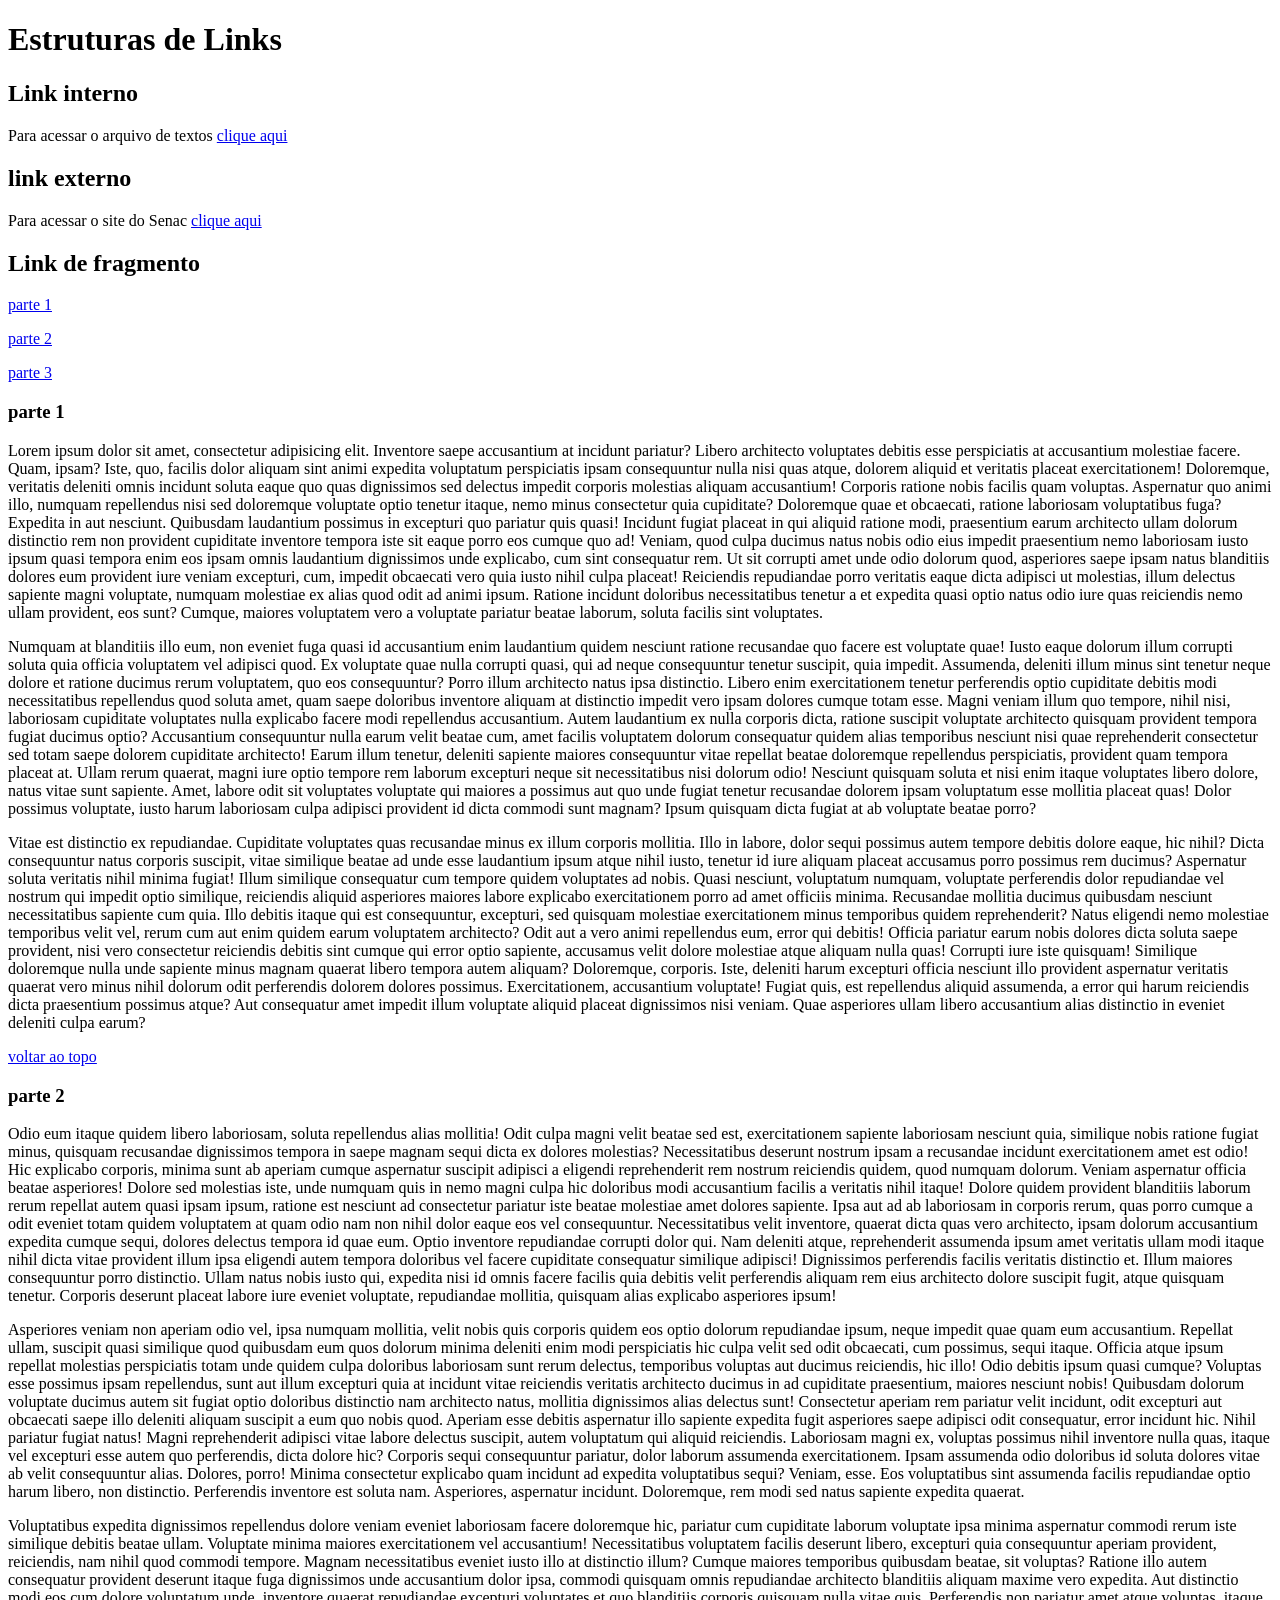
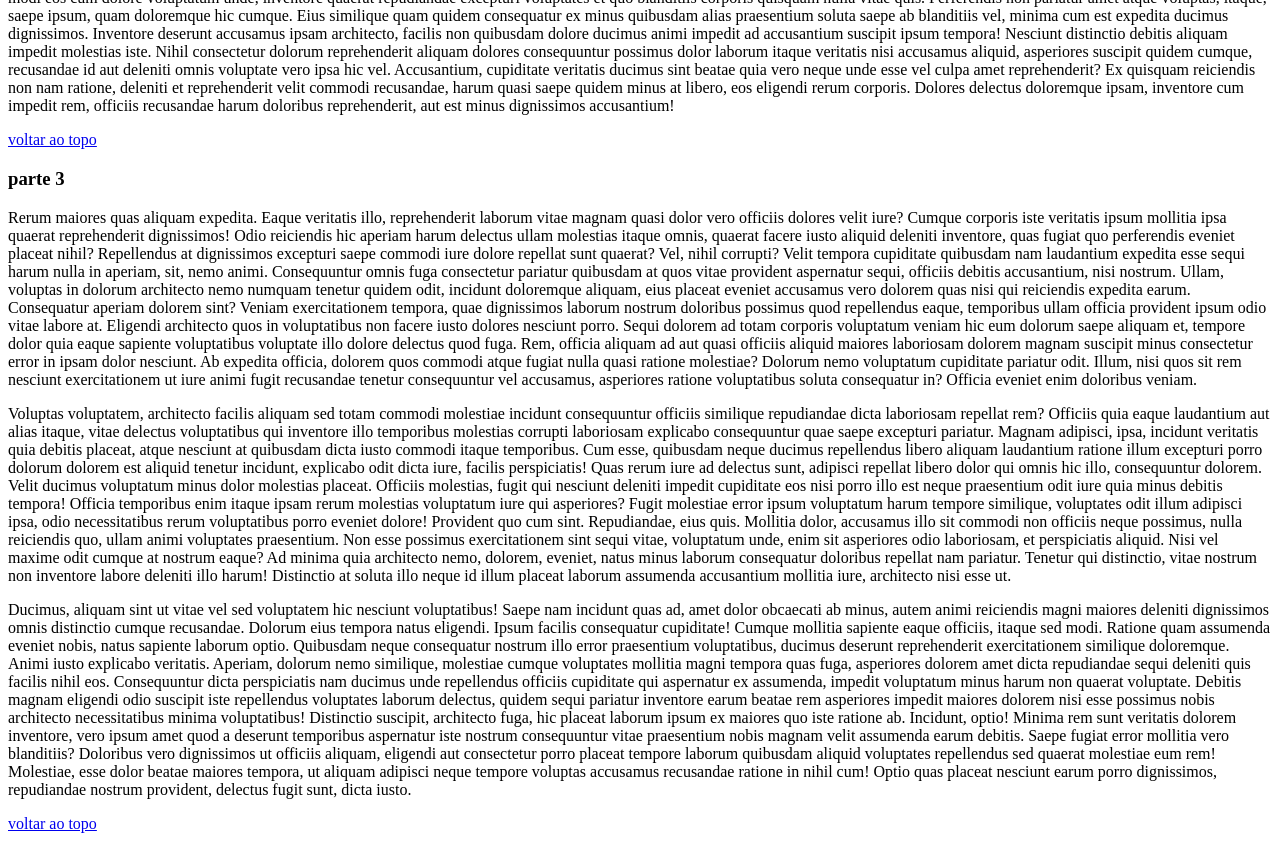
==== links.html @ afe92c68 "aula PG" ====
<!DOCTYPE html>
<html lang="pt-br">
<head>
    <meta charset="UTF-8">
    <meta name="viewport" content="width=device-width, initial-scale=1.0">
    <title>Estruturas de links</title>
</head>
<body>
    <h1>Estruturas de Links</h1>
    <h2>Link interno</h2>
    <p> Para acessar o arquivo de textos  <a href="textos.html"> clique aqui</a> 

    <h2> link externo</h2>
<p> Para acessar o site do Senac <a href="https://www.sp.senac.br" target="_blank"> clique aqui</a> 

<h2>Link de fragmento</h2>

</p>
<a id="topo"></a> 
<a href="#parte1">parte 1</a></p>
<a href="#parte2">parte 2</a></p>
<a href="#parte3">parte 3</a></p>
<p>

<!-- p3*9>250lorem -->

<h3><a id="parte1"></a>parte 1</h3>
<P>Lorem ipsum dolor sit amet, consectetur adipisicing elit. Inventore saepe accusantium at incidunt pariatur? Libero architecto voluptates debitis esse perspiciatis at accusantium molestiae facere. Quam, ipsam? Iste, quo, facilis dolor aliquam sint animi expedita voluptatum perspiciatis ipsam consequuntur nulla nisi quas atque, dolorem aliquid et veritatis placeat exercitationem! Doloremque, veritatis deleniti omnis incidunt soluta eaque quo quas dignissimos sed delectus impedit corporis molestias aliquam accusantium! Corporis ratione nobis facilis quam voluptas. Aspernatur quo animi illo, numquam repellendus nisi sed doloremque voluptate optio tenetur itaque, nemo minus consectetur quia cupiditate? Doloremque quae et obcaecati, ratione laboriosam voluptatibus fuga? Expedita in aut nesciunt. Quibusdam laudantium possimus in excepturi quo pariatur quis quasi! Incidunt fugiat placeat in qui aliquid ratione modi, praesentium earum architecto ullam dolorum distinctio rem non provident cupiditate inventore tempora iste sit eaque porro eos cumque quo ad! Veniam, quod culpa ducimus natus nobis odio eius impedit praesentium nemo laboriosam iusto ipsum quasi tempora enim eos ipsam omnis laudantium dignissimos unde explicabo, cum sint consequatur rem. Ut sit corrupti amet unde odio dolorum quod, asperiores saepe ipsam natus blanditiis dolores eum provident iure veniam excepturi, cum, impedit obcaecati vero quia iusto nihil culpa placeat! Reiciendis repudiandae porro veritatis eaque dicta adipisci ut molestias, illum delectus sapiente magni voluptate, numquam molestiae ex alias quod odit ad animi ipsum. Ratione incidunt doloribus necessitatibus tenetur a et expedita quasi optio natus odio iure quas reiciendis nemo ullam provident, eos sunt? Cumque, maiores voluptatem vero a voluptate pariatur beatae laborum, soluta facilis sint voluptates.</P>
<P>Numquam at blanditiis illo eum, non eveniet fuga quasi id accusantium enim laudantium quidem nesciunt ratione recusandae quo facere est voluptate quae! Iusto eaque dolorum illum corrupti soluta quia officia voluptatem vel adipisci quod. Ex voluptate quae nulla corrupti quasi, qui ad neque consequuntur tenetur suscipit, quia impedit. Assumenda, deleniti illum minus sint tenetur neque dolore et ratione ducimus rerum voluptatem, quo eos consequuntur? Porro illum architecto natus ipsa distinctio. Libero enim exercitationem tenetur perferendis optio cupiditate debitis modi necessitatibus repellendus quod soluta amet, quam saepe doloribus inventore aliquam at distinctio impedit vero ipsam dolores cumque totam esse. Magni veniam illum quo tempore, nihil nisi, laboriosam cupiditate voluptates nulla explicabo facere modi repellendus accusantium. Autem laudantium ex nulla corporis dicta, ratione suscipit voluptate architecto quisquam provident tempora fugiat ducimus optio? Accusantium consequuntur nulla earum velit beatae cum, amet facilis voluptatem dolorum consequatur quidem alias temporibus nesciunt nisi quae reprehenderit consectetur sed totam saepe dolorem cupiditate architecto! Earum illum tenetur, deleniti sapiente maiores consequuntur vitae repellat beatae doloremque repellendus perspiciatis, provident quam tempora placeat at. Ullam rerum quaerat, magni iure optio tempore rem laborum excepturi neque sit necessitatibus nisi dolorum odio! Nesciunt quisquam soluta et nisi enim itaque voluptates libero dolore, natus vitae sunt sapiente. Amet, labore odit sit voluptates voluptate qui maiores a possimus aut quo unde fugiat tenetur recusandae dolorem ipsam voluptatum esse mollitia placeat quas! Dolor possimus voluptate, iusto harum laboriosam culpa adipisci provident id dicta commodi sunt magnam? Ipsum quisquam dicta fugiat at ab voluptate beatae porro?</P>
<P>Vitae est distinctio ex repudiandae. Cupiditate voluptates quas recusandae minus ex illum corporis mollitia. Illo in labore, dolor sequi possimus autem tempore debitis dolore eaque, hic nihil? Dicta consequuntur natus corporis suscipit, vitae similique beatae ad unde esse laudantium ipsum atque nihil iusto, tenetur id iure aliquam placeat accusamus porro possimus rem ducimus? Aspernatur soluta veritatis nihil minima fugiat! Illum similique consequatur cum tempore quidem voluptates ad nobis. Quasi nesciunt, voluptatum numquam, voluptate perferendis dolor repudiandae vel nostrum qui impedit optio similique, reiciendis aliquid asperiores maiores labore explicabo exercitationem porro ad amet officiis minima. Recusandae mollitia ducimus quibusdam nesciunt necessitatibus sapiente cum quia. Illo debitis itaque qui est consequuntur, excepturi, sed quisquam molestiae exercitationem minus temporibus quidem reprehenderit? Natus eligendi nemo molestiae temporibus velit vel, rerum cum aut enim quidem earum voluptatem architecto? Odit aut a vero animi repellendus eum, error qui debitis! Officia pariatur earum nobis dolores dicta soluta saepe provident, nisi vero consectetur reiciendis debitis sint cumque qui error optio sapiente, accusamus velit dolore molestiae atque aliquam nulla quas! Corrupti iure iste quisquam! Similique doloremque nulla unde sapiente minus magnam quaerat libero tempora autem aliquam? Doloremque, corporis. Iste, deleniti harum excepturi officia nesciunt illo provident aspernatur veritatis quaerat vero minus nihil dolorum odit perferendis dolorem dolores possimus. Exercitationem, accusantium voluptate! Fugiat quis, est repellendus aliquid assumenda, a error qui harum reiciendis dicta praesentium possimus atque? Aut consequatur amet impedit illum voluptate aliquid placeat dignissimos nisi veniam. Quae asperiores ullam libero accusantium alias distinctio in eveniet deleniti culpa earum?</P>
<a href="#topo"> voltar ao topo </a></p>

<h3><a id="parte2"></a>parte 2</h3>
<P>Odio eum itaque quidem libero laboriosam, soluta repellendus alias mollitia! Odit culpa magni velit beatae sed est, exercitationem sapiente laboriosam nesciunt quia, similique nobis ratione fugiat minus, quisquam recusandae dignissimos tempora in saepe magnam sequi dicta ex dolores molestias? Necessitatibus deserunt nostrum ipsam a recusandae incidunt exercitationem amet est odio! Hic explicabo corporis, minima sunt ab aperiam cumque aspernatur suscipit adipisci a eligendi reprehenderit rem nostrum reiciendis quidem, quod numquam dolorum. Veniam aspernatur officia beatae asperiores! Dolore sed molestias iste, unde numquam quis in nemo magni culpa hic doloribus modi accusantium facilis a veritatis nihil itaque! Dolore quidem provident blanditiis laborum rerum repellat autem quasi ipsam ipsum, ratione est nesciunt ad consectetur pariatur iste beatae molestiae amet dolores sapiente. Ipsa aut ad ab laboriosam in corporis rerum, quas porro cumque a odit eveniet totam quidem voluptatem at quam odio nam non nihil dolor eaque eos vel consequuntur. Necessitatibus velit inventore, quaerat dicta quas vero architecto, ipsam dolorum accusantium expedita cumque sequi, dolores delectus tempora id quae eum. Optio inventore repudiandae corrupti dolor qui. Nam deleniti atque, reprehenderit assumenda ipsum amet veritatis ullam modi itaque nihil dicta vitae provident illum ipsa eligendi autem tempora doloribus vel facere cupiditate consequatur similique adipisci! Dignissimos perferendis facilis veritatis distinctio et. Illum maiores consequuntur porro distinctio. Ullam natus nobis iusto qui, expedita nisi id omnis facere facilis quia debitis velit perferendis aliquam rem eius architecto dolore suscipit fugit, atque quisquam tenetur. Corporis deserunt placeat labore iure eveniet voluptate, repudiandae mollitia, quisquam alias explicabo asperiores ipsum!</P>
<P>Asperiores veniam non aperiam odio vel, ipsa numquam mollitia, velit nobis quis corporis quidem eos optio dolorum repudiandae ipsum, neque impedit quae quam eum accusantium. Repellat ullam, suscipit quasi similique quod quibusdam eum quos dolorum minima deleniti enim modi perspiciatis hic culpa velit sed odit obcaecati, cum possimus, sequi itaque. Officia atque ipsum repellat molestias perspiciatis totam unde quidem culpa doloribus laboriosam sunt rerum delectus, temporibus voluptas aut ducimus reiciendis, hic illo! Odio debitis ipsum quasi cumque? Voluptas esse possimus ipsam repellendus, sunt aut illum excepturi quia at incidunt vitae reiciendis veritatis architecto ducimus in ad cupiditate praesentium, maiores nesciunt nobis! Quibusdam dolorum voluptate ducimus autem sit fugiat optio doloribus distinctio nam architecto natus, mollitia dignissimos alias delectus sunt! Consectetur aperiam rem pariatur velit incidunt, odit excepturi aut obcaecati saepe illo deleniti aliquam suscipit a eum quo nobis quod. Aperiam esse debitis aspernatur illo sapiente expedita fugit asperiores saepe adipisci odit consequatur, error incidunt hic. Nihil pariatur fugiat natus! Magni reprehenderit adipisci vitae labore delectus suscipit, autem voluptatum qui aliquid reiciendis. Laboriosam magni ex, voluptas possimus nihil inventore nulla quas, itaque vel excepturi esse autem quo perferendis, dicta dolore hic? Corporis sequi consequuntur pariatur, dolor laborum assumenda exercitationem. Ipsam assumenda odio doloribus id soluta dolores vitae ab velit consequuntur alias. Dolores, porro! Minima consectetur explicabo quam incidunt ad expedita voluptatibus sequi? Veniam, esse. Eos voluptatibus sint assumenda facilis repudiandae optio harum libero, non distinctio. Perferendis inventore est soluta nam. Asperiores, aspernatur incidunt. Doloremque, rem modi sed natus sapiente expedita quaerat.</P>
<P>Voluptatibus expedita dignissimos repellendus dolore veniam eveniet laboriosam facere doloremque hic, pariatur cum cupiditate laborum voluptate ipsa minima aspernatur commodi rerum iste similique debitis beatae ullam. Voluptate minima maiores exercitationem vel accusantium! Necessitatibus voluptatem facilis deserunt libero, excepturi quia consequuntur aperiam provident, reiciendis, nam nihil quod commodi tempore. Magnam necessitatibus eveniet iusto illo at distinctio illum? Cumque maiores temporibus quibusdam beatae, sit voluptas? Ratione illo autem consequatur provident deserunt itaque fuga dignissimos unde accusantium dolor ipsa, commodi quisquam omnis repudiandae architecto blanditiis aliquam maxime vero expedita. Aut distinctio modi eos cum dolore voluptatum unde, inventore quaerat repudiandae excepturi voluptates et quo blanditiis corporis quisquam nulla vitae quis. Perferendis non pariatur amet atque voluptas, itaque, saepe ipsum, quam doloremque hic cumque. Eius similique quam quidem consequatur ex minus quibusdam alias praesentium soluta saepe ab blanditiis vel, minima cum est expedita ducimus dignissimos. Inventore deserunt accusamus ipsam architecto, facilis non quibusdam dolore ducimus animi impedit ad accusantium suscipit ipsum tempora! Nesciunt distinctio debitis aliquam impedit molestias iste. Nihil consectetur dolorum reprehenderit aliquam dolores consequuntur possimus dolor laborum itaque veritatis nisi accusamus aliquid, asperiores suscipit quidem cumque, recusandae id aut deleniti omnis voluptate vero ipsa hic vel. Accusantium, cupiditate veritatis ducimus sint beatae quia vero neque unde esse vel culpa amet reprehenderit? Ex quisquam reiciendis non nam ratione, deleniti et reprehenderit velit commodi recusandae, harum quasi saepe quidem minus at libero, eos eligendi rerum corporis. Dolores delectus doloremque ipsam, inventore cum impedit rem, officiis recusandae harum doloribus reprehenderit, aut est minus dignissimos accusantium!</P>
<a href="#topo"> voltar ao topo </a></p>

<h3><a id="parte3"></a>parte 3</h3>
<P>Rerum maiores quas aliquam expedita. Eaque veritatis illo, reprehenderit laborum vitae magnam quasi dolor vero officiis dolores velit iure? Cumque corporis iste veritatis ipsum mollitia ipsa quaerat reprehenderit dignissimos! Odio reiciendis hic aperiam harum delectus ullam molestias itaque omnis, quaerat facere iusto aliquid deleniti inventore, quas fugiat quo perferendis eveniet placeat nihil? Repellendus at dignissimos excepturi saepe commodi iure dolore repellat sunt quaerat? Vel, nihil corrupti? Velit tempora cupiditate quibusdam nam laudantium expedita esse sequi harum nulla in aperiam, sit, nemo animi. Consequuntur omnis fuga consectetur pariatur quibusdam at quos vitae provident aspernatur sequi, officiis debitis accusantium, nisi nostrum. Ullam, voluptas in dolorum architecto nemo numquam tenetur quidem odit, incidunt doloremque aliquam, eius placeat eveniet accusamus vero dolorem quas nisi qui reiciendis expedita earum. Consequatur aperiam dolorem sint? Veniam exercitationem tempora, quae dignissimos laborum nostrum doloribus possimus quod repellendus eaque, temporibus ullam officia provident ipsum odio vitae labore at. Eligendi architecto quos in voluptatibus non facere iusto dolores nesciunt porro. Sequi dolorem ad totam corporis voluptatum veniam hic eum dolorum saepe aliquam et, tempore dolor quia eaque sapiente voluptatibus voluptate illo dolore delectus quod fuga. Rem, officia aliquam ad aut quasi officiis aliquid maiores laboriosam dolorem magnam suscipit minus consectetur error in ipsam dolor nesciunt. Ab expedita officia, dolorem quos commodi atque fugiat nulla quasi ratione molestiae? Dolorum nemo voluptatum cupiditate pariatur odit. Illum, nisi quos sit rem nesciunt exercitationem ut iure animi fugit recusandae tenetur consequuntur vel accusamus, asperiores ratione voluptatibus soluta consequatur in? Officia eveniet enim doloribus veniam.</P>
<P>Voluptas voluptatem, architecto facilis aliquam sed totam commodi molestiae incidunt consequuntur officiis similique repudiandae dicta laboriosam repellat rem? Officiis quia eaque laudantium aut alias itaque, vitae delectus voluptatibus qui inventore illo temporibus molestias corrupti laboriosam explicabo consequuntur quae saepe excepturi pariatur. Magnam adipisci, ipsa, incidunt veritatis quia debitis placeat, atque nesciunt at quibusdam dicta iusto commodi itaque temporibus. Cum esse, quibusdam neque ducimus repellendus libero aliquam laudantium ratione illum excepturi porro dolorum dolorem est aliquid tenetur incidunt, explicabo odit dicta iure, facilis perspiciatis! Quas rerum iure ad delectus sunt, adipisci repellat libero dolor qui omnis hic illo, consequuntur dolorem. Velit ducimus voluptatum minus dolor molestias placeat. Officiis molestias, fugit qui nesciunt deleniti impedit cupiditate eos nisi porro illo est neque praesentium odit iure quia minus debitis tempora! Officia temporibus enim itaque ipsam rerum molestias voluptatum iure qui asperiores? Fugit molestiae error ipsum voluptatum harum tempore similique, voluptates odit illum adipisci ipsa, odio necessitatibus rerum voluptatibus porro eveniet dolore! Provident quo cum sint. Repudiandae, eius quis. Mollitia dolor, accusamus illo sit commodi non officiis neque possimus, nulla reiciendis quo, ullam animi voluptates praesentium. Non esse possimus exercitationem sint sequi vitae, voluptatum unde, enim sit asperiores odio laboriosam, et perspiciatis aliquid. Nisi vel maxime odit cumque at nostrum eaque? Ad minima quia architecto nemo, dolorem, eveniet, natus minus laborum consequatur doloribus repellat nam pariatur. Tenetur qui distinctio, vitae nostrum non inventore labore deleniti illo harum! Distinctio at soluta illo neque id illum placeat laborum assumenda accusantium mollitia iure, architecto nisi esse ut.</P>
<P>Ducimus, aliquam sint ut vitae vel sed voluptatem hic nesciunt voluptatibus! Saepe nam incidunt quas ad, amet dolor obcaecati ab minus, autem animi reiciendis magni maiores deleniti dignissimos omnis distinctio cumque recusandae. Dolorum eius tempora natus eligendi. Ipsum facilis consequatur cupiditate! Cumque mollitia sapiente eaque officiis, itaque sed modi. Ratione quam assumenda eveniet nobis, natus sapiente laborum optio. Quibusdam neque consequatur nostrum illo error praesentium voluptatibus, ducimus deserunt reprehenderit exercitationem similique doloremque. Animi iusto explicabo veritatis. Aperiam, dolorum nemo similique, molestiae cumque voluptates mollitia magni tempora quas fuga, asperiores dolorem amet dicta repudiandae sequi deleniti quis facilis nihil eos. Consequuntur dicta perspiciatis nam ducimus unde repellendus officiis cupiditate qui aspernatur ex assumenda, impedit voluptatum minus harum non quaerat voluptate. Debitis magnam eligendi odio suscipit iste repellendus voluptates laborum delectus, quidem sequi pariatur inventore earum beatae rem asperiores impedit maiores dolorem nisi esse possimus nobis architecto necessitatibus minima voluptatibus! Distinctio suscipit, architecto fuga, hic placeat laborum ipsum ex maiores quo iste ratione ab. Incidunt, optio! Minima rem sunt veritatis dolorem inventore, vero ipsum amet quod a deserunt temporibus aspernatur iste nostrum consequuntur vitae praesentium nobis magnam velit assumenda earum debitis. Saepe fugiat error mollitia vero blanditiis? Doloribus vero dignissimos ut officiis aliquam, eligendi aut consectetur porro placeat tempore laborum quibusdam aliquid voluptates repellendus sed quaerat molestiae eum rem! Molestiae, esse dolor beatae maiores tempora, ut aliquam adipisci neque tempore voluptas accusamus recusandae ratione in nihil cum! Optio quas placeat nesciunt earum porro dignissimos, repudiandae nostrum provident, delectus fugit sunt, dicta iusto.</P>
<a href="#topo"> voltar ao topo </a></p>


</body>
</html>
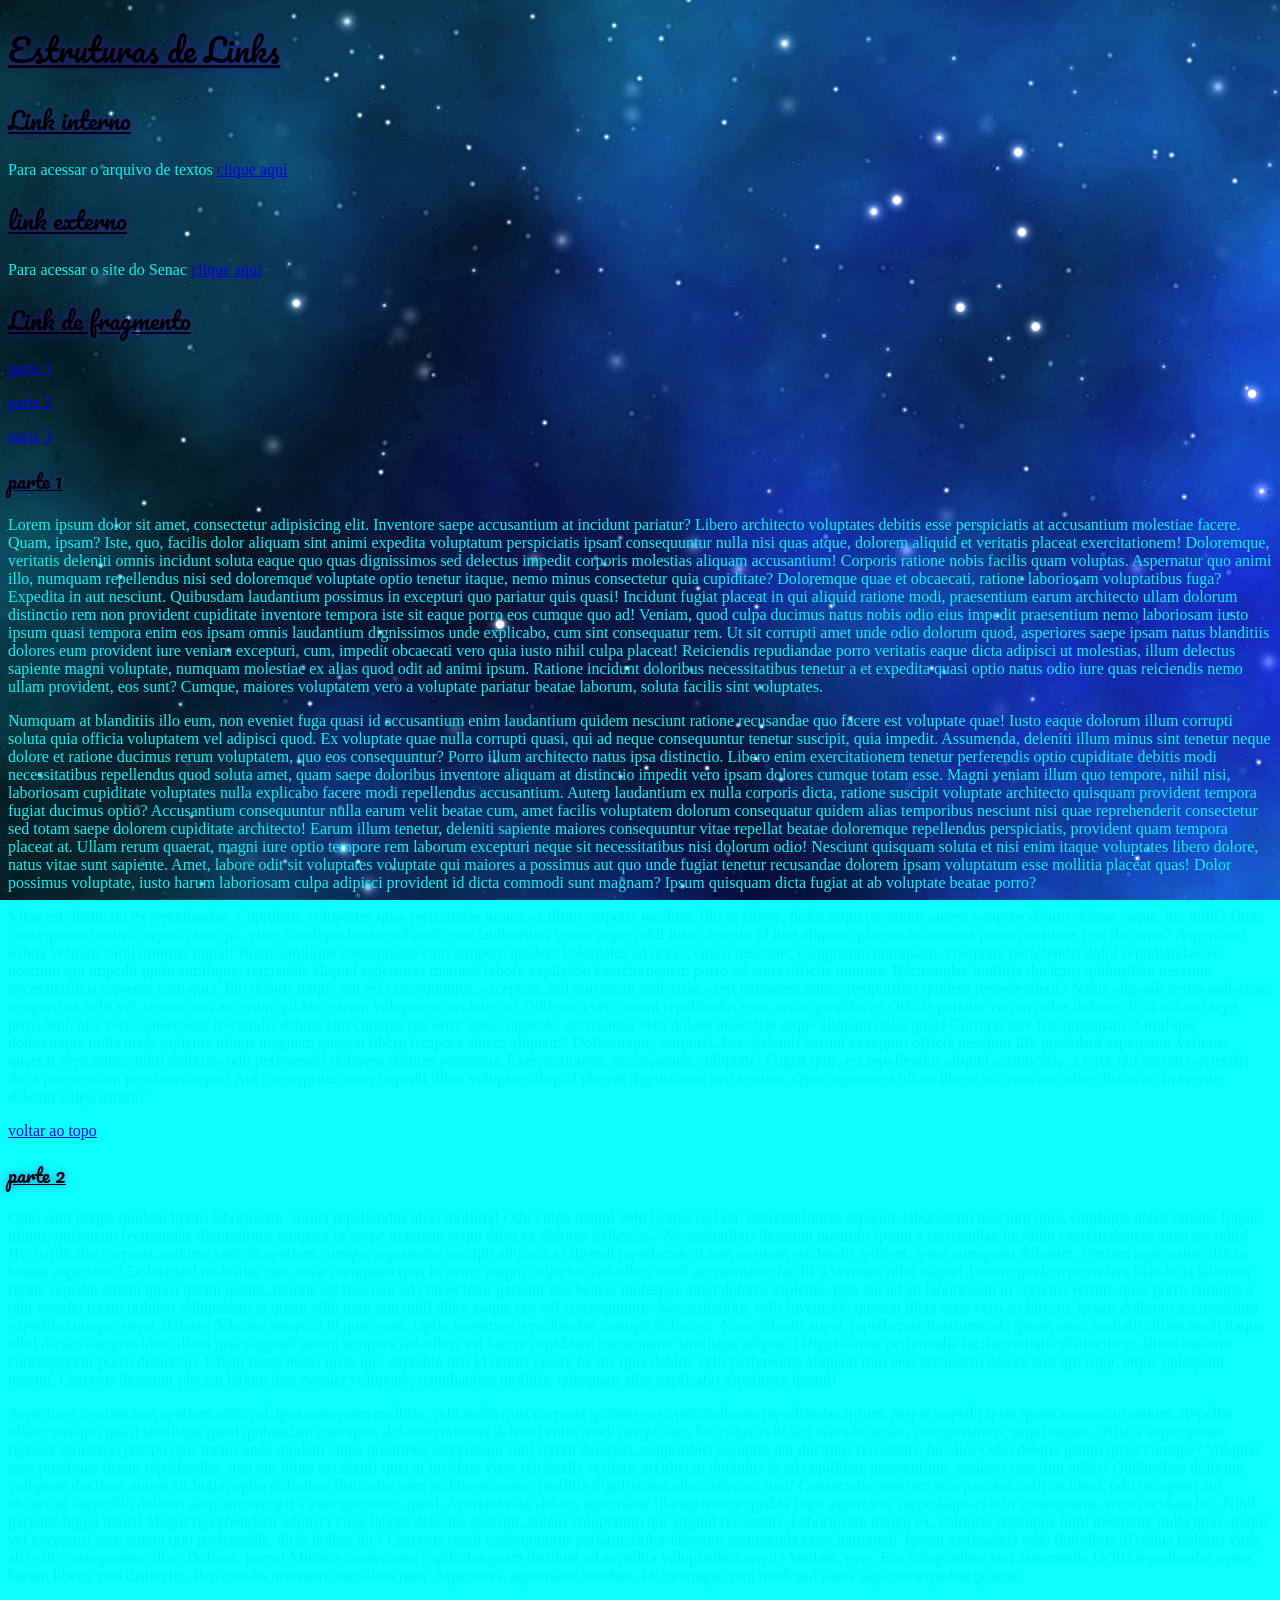
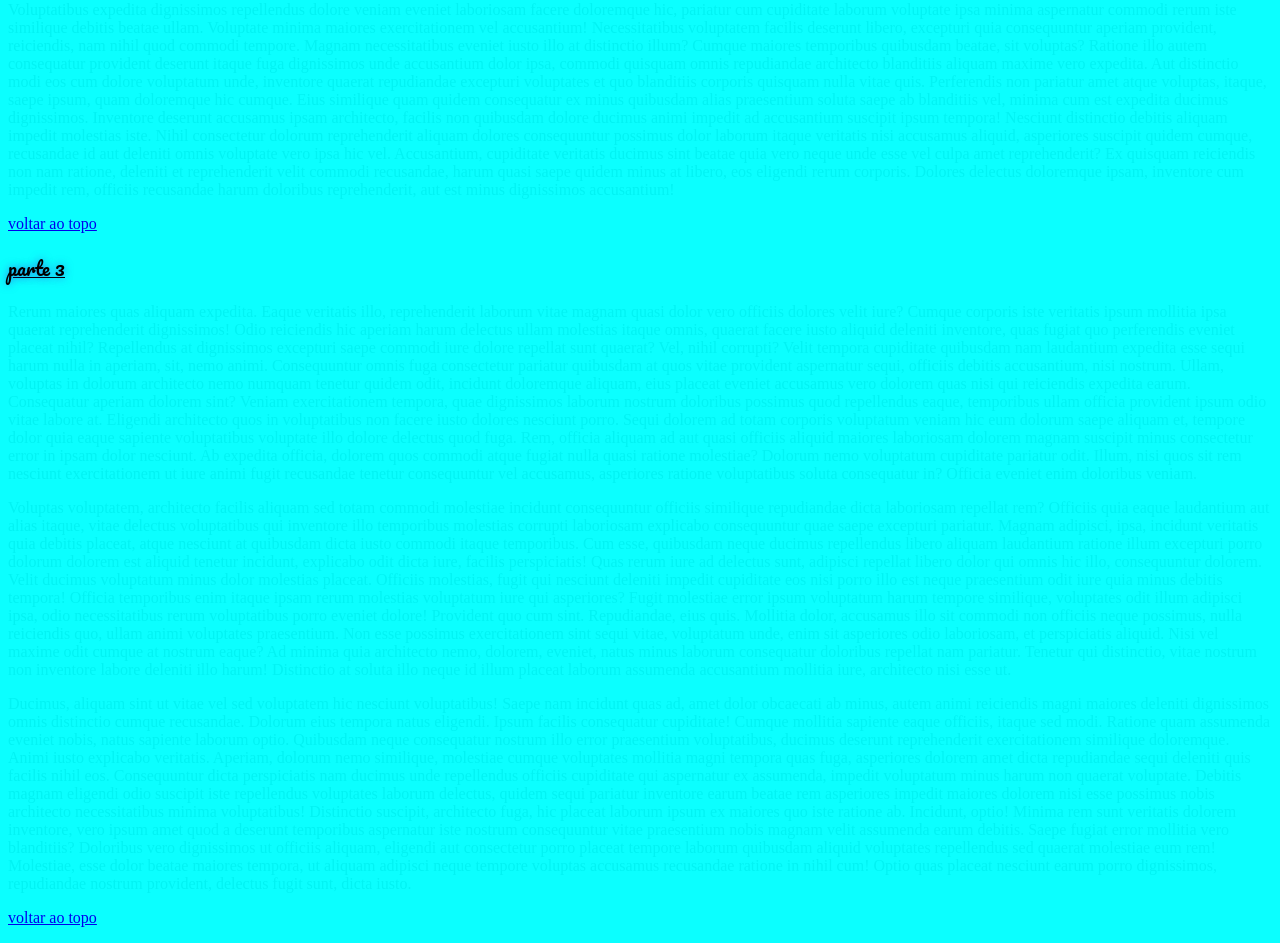
==== commit 606e1b91: "Merge branch 'main' of https://github.com/vkaroline180-sketch/TI57-UC15" ====
--- a/links.html
+++ b/links.html
@@ -4,6 +4,7 @@
     <meta charset="UTF-8">
     <meta name="viewport" content="width=device-width, initial-scale=1.0">
     <title>Estruturas de links</title>
+    <link rel="stylesheet" href="estilos.css">
 </head>
 <body>
     <h1>Estruturas de Links</h1>
@@ -28,7 +29,7 @@
 <P>Lorem ipsum dolor sit amet, consectetur adipisicing elit. Inventore saepe accusantium at incidunt pariatur? Libero architecto voluptates debitis esse perspiciatis at accusantium molestiae facere. Quam, ipsam? Iste, quo, facilis dolor aliquam sint animi expedita voluptatum perspiciatis ipsam consequuntur nulla nisi quas atque, dolorem aliquid et veritatis placeat exercitationem! Doloremque, veritatis deleniti omnis incidunt soluta eaque quo quas dignissimos sed delectus impedit corporis molestias aliquam accusantium! Corporis ratione nobis facilis quam voluptas. Aspernatur quo animi illo, numquam repellendus nisi sed doloremque voluptate optio tenetur itaque, nemo minus consectetur quia cupiditate? Doloremque quae et obcaecati, ratione laboriosam voluptatibus fuga? Expedita in aut nesciunt. Quibusdam laudantium possimus in excepturi quo pariatur quis quasi! Incidunt fugiat placeat in qui aliquid ratione modi, praesentium earum architecto ullam dolorum distinctio rem non provident cupiditate inventore tempora iste sit eaque porro eos cumque quo ad! Veniam, quod culpa ducimus natus nobis odio eius impedit praesentium nemo laboriosam iusto ipsum quasi tempora enim eos ipsam omnis laudantium dignissimos unde explicabo, cum sint consequatur rem. Ut sit corrupti amet unde odio dolorum quod, asperiores saepe ipsam natus blanditiis dolores eum provident iure veniam excepturi, cum, impedit obcaecati vero quia iusto nihil culpa placeat! Reiciendis repudiandae porro veritatis eaque dicta adipisci ut molestias, illum delectus sapiente magni voluptate, numquam molestiae ex alias quod odit ad animi ipsum. Ratione incidunt doloribus necessitatibus tenetur a et expedita quasi optio natus odio iure quas reiciendis nemo ullam provident, eos sunt? Cumque, maiores voluptatem vero a voluptate pariatur beatae laborum, soluta facilis sint voluptates.</P>
 <P>Numquam at blanditiis illo eum, non eveniet fuga quasi id accusantium enim laudantium quidem nesciunt ratione recusandae quo facere est voluptate quae! Iusto eaque dolorum illum corrupti soluta quia officia voluptatem vel adipisci quod. Ex voluptate quae nulla corrupti quasi, qui ad neque consequuntur tenetur suscipit, quia impedit. Assumenda, deleniti illum minus sint tenetur neque dolore et ratione ducimus rerum voluptatem, quo eos consequuntur? Porro illum architecto natus ipsa distinctio. Libero enim exercitationem tenetur perferendis optio cupiditate debitis modi necessitatibus repellendus quod soluta amet, quam saepe doloribus inventore aliquam at distinctio impedit vero ipsam dolores cumque totam esse. Magni veniam illum quo tempore, nihil nisi, laboriosam cupiditate voluptates nulla explicabo facere modi repellendus accusantium. Autem laudantium ex nulla corporis dicta, ratione suscipit voluptate architecto quisquam provident tempora fugiat ducimus optio? Accusantium consequuntur nulla earum velit beatae cum, amet facilis voluptatem dolorum consequatur quidem alias temporibus nesciunt nisi quae reprehenderit consectetur sed totam saepe dolorem cupiditate architecto! Earum illum tenetur, deleniti sapiente maiores consequuntur vitae repellat beatae doloremque repellendus perspiciatis, provident quam tempora placeat at. Ullam rerum quaerat, magni iure optio tempore rem laborum excepturi neque sit necessitatibus nisi dolorum odio! Nesciunt quisquam soluta et nisi enim itaque voluptates libero dolore, natus vitae sunt sapiente. Amet, labore odit sit voluptates voluptate qui maiores a possimus aut quo unde fugiat tenetur recusandae dolorem ipsam voluptatum esse mollitia placeat quas! Dolor possimus voluptate, iusto harum laboriosam culpa adipisci provident id dicta commodi sunt magnam? Ipsum quisquam dicta fugiat at ab voluptate beatae porro?</P>
 <P>Vitae est distinctio ex repudiandae. Cupiditate voluptates quas recusandae minus ex illum corporis mollitia. Illo in labore, dolor sequi possimus autem tempore debitis dolore eaque, hic nihil? Dicta consequuntur natus corporis suscipit, vitae similique beatae ad unde esse laudantium ipsum atque nihil iusto, tenetur id iure aliquam placeat accusamus porro possimus rem ducimus? Aspernatur soluta veritatis nihil minima fugiat! Illum similique consequatur cum tempore quidem voluptates ad nobis. Quasi nesciunt, voluptatum numquam, voluptate perferendis dolor repudiandae vel nostrum qui impedit optio similique, reiciendis aliquid asperiores maiores labore explicabo exercitationem porro ad amet officiis minima. Recusandae mollitia ducimus quibusdam nesciunt necessitatibus sapiente cum quia. Illo debitis itaque qui est consequuntur, excepturi, sed quisquam molestiae exercitationem minus temporibus quidem reprehenderit? Natus eligendi nemo molestiae temporibus velit vel, rerum cum aut enim quidem earum voluptatem architecto? Odit aut a vero animi repellendus eum, error qui debitis! Officia pariatur earum nobis dolores dicta soluta saepe provident, nisi vero consectetur reiciendis debitis sint cumque qui error optio sapiente, accusamus velit dolore molestiae atque aliquam nulla quas! Corrupti iure iste quisquam! Similique doloremque nulla unde sapiente minus magnam quaerat libero tempora autem aliquam? Doloremque, corporis. Iste, deleniti harum excepturi officia nesciunt illo provident aspernatur veritatis quaerat vero minus nihil dolorum odit perferendis dolorem dolores possimus. Exercitationem, accusantium voluptate! Fugiat quis, est repellendus aliquid assumenda, a error qui harum reiciendis dicta praesentium possimus atque? Aut consequatur amet impedit illum voluptate aliquid placeat dignissimos nisi veniam. Quae asperiores ullam libero accusantium alias distinctio in eveniet deleniti culpa earum?</P>
-<a href="#topo"> voltar ao topo </a></p>
+<p><a href="#topo"> voltar ao topo </a></p>
 
 <h3><a id="parte2"></a>parte 2</h3>
 <P>Odio eum itaque quidem libero laboriosam, soluta repellendus alias mollitia! Odit culpa magni velit beatae sed est, exercitationem sapiente laboriosam nesciunt quia, similique nobis ratione fugiat minus, quisquam recusandae dignissimos tempora in saepe magnam sequi dicta ex dolores molestias? Necessitatibus deserunt nostrum ipsam a recusandae incidunt exercitationem amet est odio! Hic explicabo corporis, minima sunt ab aperiam cumque aspernatur suscipit adipisci a eligendi reprehenderit rem nostrum reiciendis quidem, quod numquam dolorum. Veniam aspernatur officia beatae asperiores! Dolore sed molestias iste, unde numquam quis in nemo magni culpa hic doloribus modi accusantium facilis a veritatis nihil itaque! Dolore quidem provident blanditiis laborum rerum repellat autem quasi ipsam ipsum, ratione est nesciunt ad consectetur pariatur iste beatae molestiae amet dolores sapiente. Ipsa aut ad ab laboriosam in corporis rerum, quas porro cumque a odit eveniet totam quidem voluptatem at quam odio nam non nihil dolor eaque eos vel consequuntur. Necessitatibus velit inventore, quaerat dicta quas vero architecto, ipsam dolorum accusantium expedita cumque sequi, dolores delectus tempora id quae eum. Optio inventore repudiandae corrupti dolor qui. Nam deleniti atque, reprehenderit assumenda ipsum amet veritatis ullam modi itaque nihil dicta vitae provident illum ipsa eligendi autem tempora doloribus vel facere cupiditate consequatur similique adipisci! Dignissimos perferendis facilis veritatis distinctio et. Illum maiores consequuntur porro distinctio. Ullam natus nobis iusto qui, expedita nisi id omnis facere facilis quia debitis velit perferendis aliquam rem eius architecto dolore suscipit fugit, atque quisquam tenetur. Corporis deserunt placeat labore iure eveniet voluptate, repudiandae mollitia, quisquam alias explicabo asperiores ipsum!</P>
--- a/estilos.css
+++ b/estilos.css
@@ -0,0 +1,37 @@
+
+@import url('https://fonts.googleapis.com/css2?family=Ballet:opsz@16..72&family=Pacifico&display=swap');
+
+p{color: rgb(2, 243, 243);}
+
+    /* background-color: #66494959; */ pra mundar a cor de fundo do parágrafo, mas nesse caso, como a imagem de fundo é escura, a cor do parágrafo não fica tão visível. O ideal é usar uma cor de fundo mais clara ou ajustar a opacidade da imagem de fundo.
+ h1,h2,h3,h4,h5,h6{
+    color:rgb(36, 222, 231);
+}
+
+body{
+background-color: rgb(11, 255, 255);
+background-image: url("midias/imagem\ de\ fundo.jpg");
+background-size: cover;
+background-size: contain;
+background-size: auto;
+background-attachment: fixed;
+/*background-size: no-repeat;*/ é para não repetir a imagem, mas nesse caso, como a imagem é pequena, ela se repete. O ideal é usar o cover ou contain, dependendo do resultado desejado.
+}
+/* /* /*Tipografia/* */
+@font-face {
+    font-family: 'Lastchristmas';
+    src: url(fontes/Lastchristmas_personal_use_only.ttf);
+}
+h1,h2,h3,h4,h5,h6{
+  font-family: "Pacifico", cursive;
+  font-weight: 400;
+  font-style: normal;
+  text-decoration: underline;
+text-shadow: 0 0 8px rgba(76, 20, 206, 0.548);
+P{
+    font-size: 16px;
+    font-size: 24px;
+    font-size: 32px;
+
+}
+a{color:oklch(70.221% 0.10372 207.365);}
